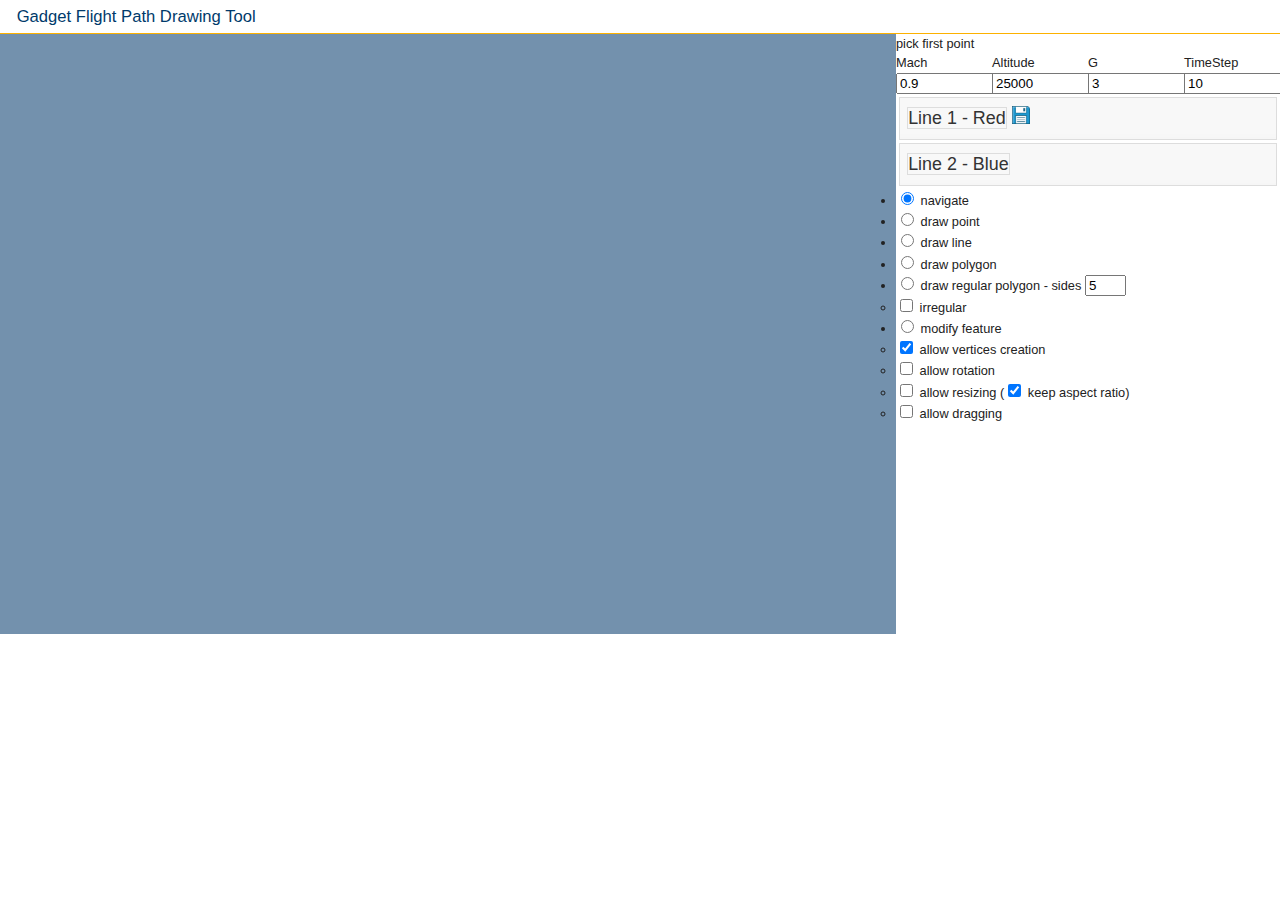
==== map/omap.html @ 9f35d91c "rearranged folder" ====
<!DOCTYPE html>
<html>
<head>
<meta http-equiv="Content-Type" content="text/html; charset=utf-8">
<meta name="viewport" content="width=device-width, initial-scale=1.0, maximum-scale=1.0, user-scalable=0">
<meta name="apple-mobile-web-app-capable" content="yes">
<title>Gadgets flight path drawing tool</title>
<link rel="stylesheet" href="../openlayers/theme/default/style.css" type="text/css">
<link rel="stylesheet" href="style.css" type="text/css">


    <link rel="stylesheet" href="css/ui-lightness/jquery-ui-1.8.23.custom.css" />
    <script src="js/jquery-1.8.2.min.js"></script>
    <script src="js/jquery-ui-1.8.23.custom.min.js"></script>
 
    <style>
    #feedback { font-size: 1.4em; }
    .linecontrol { vertical-align: center; }
    .line-widget { height: auto; min-height: 1em; max-height: 2em; font-size: 1.4em;}
    .linename { border: 1px solid #dddddd; }
    #button-list .ui-selecting { background: #FECA40; }
    #button-list .ui-selected { background: #F39814; color: white; }
    #button-list { list-style-type: none; margin: 0; padding: 0; width: 100%; }
    #button-list li { margin: 3px; padding: 0.4em; font-size: 1.4em; height: auto; }

    img { height:1em;}

    </style>
    <script>
    var $currentlineselected = "";
    $(document).ready(function(){
    $("#button-list li").click(function() {
    	if($(this).hasClass("ui-selected")){
    			$currentlineselected="";
    			setinputmode(0);
    			click.deactivate();
    		}
    	else {
    		$currentlineselected=$(this).attr('id');
    		if($currentlineselected=="Line1"){currenteditlayer=linelayers[1]};
    		if($currentlineselected=="Line2"){currenteditlayer=linelayers[2]};
    		setinputmode(0);
    		click.activate();
    	};

      $(this).toggleClass("ui-selected").siblings().removeClass("ui-selected");
      
    });
});
    </script>


<style type="text/css">
#main {width: 100%}
.inputs {width: 30%}
#map {width: 70%}
table {table-layout: fixed;
		width: 100%;}
div .inputs {
    width: 30%;
    float: right;
    height: auto;
}
.perfinputs {width: auto;}
</style>


<script src="../openlayers/lib/OpenLayers.js"></script>

<script src="http://maps.google.com/maps/api/js?v=3&amp;sensor=false"></script>

<script type="text/javascript">


var firstlonlat;
var heading;
var currenteditlayer;
var currentgeocoll;
var linecounter=0;

var linelayers = new Array();


OpenLayers.Control.Click = OpenLayers.Class(OpenLayers.Control, {
	defaultHandlerOptions: {
		'single': true,
		'double': false,
		'pixelTolerance': 0,
		'stopSingle': false,
		'stopDouble': true
	},
	initialize: function(options) {
		this.handlerOptions = OpenLayers.Util.extend({}, this.defaultHandlerOptions);
		OpenLayers.Control.prototype.initialize.apply(this, arguments);
		this.handler = new OpenLayers.Handler.Click(this, {'click': this.trigger}, this.handlerOptions);
	},
	trigger: function(e) {
		var lonlat = map.getLonLatFromPixel(e.xy);
		ol_lonlat = lonlat.clone();
		if (map.projection.projCode != ol_proj.projCode){
			ol_lonlat.transform(map.projection,ol_proj);
		};

		$inputmode++;
		setinputmode($inputmode);
		if ($inputmode==1) {
			
			//currenteditlayer = new OpenLayers.Layer.Vector("Line" + linecounter);
			//map.addLayer(currenteditlayer);
			//currentgeocoll = new OpenLayers.Geometry.Collection();
//			lineStr = new OpenLayers.Geometry.LineString(pointList);
//			lineFeature = new OpenLayers.Feature.Vector(lineStr, null, style_green);
//			currenteditlayer.addFeatures(lineFeature);


			
			firstlonlat = lonlat;
			ol_firstlonlat = ol_lonlat;
			$('#pointlat').val(ol_lonlat.lat);
		};
		if ($inputmode==2) {
			
			var secondlonlat = lonlat;
			var ol_secondlonlat = ol_lonlat;
			$hdg = OpenLayers.Spherical.computeHeading(ol_firstlonlat,ol_secondlonlat);
			
			heading = (-$hdg+360)%360;
			heading = Math.round(heading/5)*5;

		};
		if ($inputmode==3) {
			$inputmode=2;
			var secondlonlat = lonlat;
			var ol_secondlonlat = ol_lonlat;
			hdg2 = OpenLayers.Spherical.computeHeading(ol_firstlonlat,ol_secondlonlat);
			
			hdg2 = (-hdg2+360)%360;
			hdg2 = Math.round(hdg2/5)*5;
			hdgdiff = headingchange(heading,hdg2);
			
			gsmps = groundspeed(document.calcs.mach.value, document.calcs.alt.value);
			


			//var style_blue = OpenLayers.Util.extend({}, OpenLayers.Feature.Vector.style['default']);
			//style_blue.strokeColor = "red";
			//style_blue.fillColor = "blue";

			var pointList = [];
			
			if (Math.abs(hdgdiff)<10) {
				disttraveled = document.calcs.timestep.value * gsmps;
				var destlonlat = OpenLayers.Util.destinationVincenty(ol_firstlonlat,heading,disttraveled);
				destlonlat.transform(ol_proj,map.projection);
				var startpoint = new OpenLayers.Geometry.Point(firstlonlat.lon, firstlonlat.lat);
				var endpoint = new OpenLayers.Geometry.Point(destlonlat.lon, destlonlat.lat);
				pointList.push(startpoint);
				pointList.push(endpoint);
				firstlonlat = destlonlat;
				ol_firstlonlat = firstlonlat.clone();
				ol_firstlonlat.transform(map.projection,ol_proj);
			}
			else {	

				var numvertices = Math.abs(Math.floor(hdgdiff / 5));
				var roundturn = 5;
				var turnrad = turnradius(gsmps,document.calcs.radg.value);
				var turndir = hdgdiff/(Math.abs(hdgdiff));
				var TCoffsetheading = headingadd(heading,90*turndir);
				var ol_TClonlat = new OpenLayers.Util.destinationVincenty(ol_firstlonlat,TCoffsetheading,turnrad);
				TClonlat = ol_TClonlat.clone();
				TClonlat.transform(ol_proj,map.projection);
				var startheading = headingadd(heading,-90*turndir);
				for(var p=0; p<numvertices; ++p) {
					var verthdg = headingadd(startheading,p * roundturn * turndir);
					var ol_newDestlonlat = new OpenLayers.Util.destinationVincenty(ol_TClonlat,verthdg,turnrad);
					newDestlonlat = ol_newDestlonlat.clone();
					newDestlonlat.transform(ol_proj,map.projection);
					var newPoint = new OpenLayers.Geometry.Point(newDestlonlat.lon,newDestlonlat.lat);
					pointList.push(newPoint);
				};
				heading = headingadd(heading,hdgdiff);
				firstlonlat = newDestlonlat;
				ol_firstlonlat = firstlonlat.clone();
				ol_firstlonlat.transform(map.projection,ol_proj);
				//map.setCenter(firstlonlat);
			};
			
			//vectorLayer = new OpenLayers.Layer.Vector("Test Geometry");
			lineStr = new OpenLayers.Geometry.LineString(pointList);
			lineFeature = new OpenLayers.Feature.Vector(lineStr, null, style_red);
			if(currenteditlayer.name=="Line2"){
				lineFeature = new OpenLayers.Feature.Vector(lineStr,null,style_blue);

			};
			currenteditlayer.addFeatures(lineFeature);

			//currentgeocoll.addComponent(lineStr);
//			lineFeature = new OpenLayers.Feature.Vector(
//					currentgeocoll, null, style_green);

			//alert(lineStr.getGeodesicLength());


			
			//vectorLayer.addFeatures(lineFeature);

			
		};	


	}
});

var $inputmode = 0;

function setinputmode(mode){
	$inputmode=mode;
	switch(mode)
		{
		case 0:
		  $modedescription = "pick first point for new line";
		  break;
		case 1:
		  $modedescription = "set heading";
		  break;
		case 2:
		  $modedescription = "draw line/turn to";
		  break;

		default:
		  modedescription = "unknown mode";
		};
	document.getElementById("modewindow").innerHTML = $modedescription;
};


var map, vectors, controls;
var ol_proj;
var g_proj;

	var click = new OpenLayers.Control.Click();

function init(){
    map = new OpenLayers.Map({
        div: "map",
        projection: new OpenLayers.Projection("EPSG:900913")
    });
   
   
      var gphy = new OpenLayers.Layer.Google(
        "Google Physical",
        {type: google.maps.MapTypeId.TERRAIN}
    );
    var gmap = new OpenLayers.Layer.Google(
        "Google Streets", // the default
        {numZoomLevels: 20}
    );
    var ghyb = new OpenLayers.Layer.Google(
        "Google Hybrid",
        {type: google.maps.MapTypeId.HYBRID, numZoomLevels: 20}
    );
    var gsat = new OpenLayers.Layer.Google(
        "Google Satellite",
        {type: google.maps.MapTypeId.SATELLITE, numZoomLevels: 22}
    );

	blankbase = new OpenLayers.Layer.Image("Blank background",
                                        'white.png',
                                        map.maxExtent,
                                        new OpenLayers.Size(1, 1));

    ol_proj = new OpenLayers.Projection("EPSG:4326");
    g_proj = new OpenLayers.Projection("EPSG:900913");


	var kmltest = new OpenLayers.Layer.Vector("airspace", {
                projection: ol_proj,
                strategies: [new OpenLayers.Strategy.Fixed()],
                protocol: new OpenLayers.Protocol.HTTP({
                    url: "airspace.kml",
                    format: new OpenLayers.Format.KML({
                        extractStyles: true,
                        extractAttributes: true
                    })
                })
            });

    map.addLayers([ gphy, blankbase, kmltest]);


    map.addControl(new OpenLayers.Control.LayerSwitcher());


	linelayers[1]=new OpenLayers.Layer.Vector("Line1");
	linelayers[2]=new OpenLayers.Layer.Vector("Line2");

	map.addLayers([linelayers[1],linelayers[2]]);

	map.addControl(new OpenLayers.Control.EditingToolbar(linelayers[1]));


    var startcenter = new OpenLayers.LonLat(-115.6,37.5);
    startcenter.transform(ol_proj,g_proj);

    map.setCenter(startcenter, 8);

	/*  Original code replaced by google maps above
	map = new OpenLayers.Map('map');
	var gphy = new OpenLayers.Layer.Google(
        "Google Physical"
    );

	var ol_wms = new OpenLayers.Layer.WMS( "OpenLayers WMS","http://vmap0.tiles.osgeo.org/wms/vmap0?", {layers: 'basic'} );
	var jpl_wms = new OpenLayers.Layer.WMS( "NASA Global Mosaic","http://t1.hypercube.telascience.org/cgi-bin/landsat7",{layers: "landsat7"});
	jpl_wms.setVisibility(false);
	map.addLayers([gphy, ol_wms, jpl_wms]);
	map.addControl(new OpenLayers.Control.LayerSwitcher());
	map.setCenter(new OpenLayers.LonLat(-110, 35), 10);
	//map.zoomToMaxExtent();
	*/
	
    map.addControl(
        new OpenLayers.Control.MousePosition({
            prefix: 'coordinates: ',
            separator: ' | ',
            numDigits: 3,
            emptyString: '',
            displayProjection: ol_proj
        })
    );


	map.addControl(click);
	
	map.events.register("mousemove", map, function(e) {
		var position = this.events.getMousePosition(e);
		var lonlat = map.getLonLatFromPixel(e.xy);
		
	}); 

	init_modify();

	//click.activate();

}

function init_modify(){

	            vectors = new OpenLayers.Layer.Vector("Vector Layer", {
                
            });

            map.addLayers([vectors]);

          if (console && console.log) {
                function report(event) {
                    console.log(event.type, event.feature ? event.feature.id : event.components);
                }
                vectors.events.on({
                    "beforefeaturemodified": report,
                    "featuremodified": report,
                    "afterfeaturemodified": report,
                    "vertexmodified": report,
                    "sketchmodified": report,
                    "sketchstarted": report,
                    "sketchcomplete": report
                });
            }
            controls = {
                point: new OpenLayers.Control.DrawFeature(vectors,
                            OpenLayers.Handler.Point),
                line: new OpenLayers.Control.DrawFeature(vectors,
                            OpenLayers.Handler.Path),
                polygon: new OpenLayers.Control.DrawFeature(vectors,
                            OpenLayers.Handler.Polygon),
                regular: new OpenLayers.Control.DrawFeature(vectors,
                            OpenLayers.Handler.RegularPolygon,
                            {handlerOptions: {sides: 5}}),
                modify: new OpenLayers.Control.ModifyFeature(linelayers[2])
            };
            
            for(var key in controls) {
                map.addControl(controls[key]);
            }
            
           // map.setCenter(new OpenLayers.LonLat(0, 0), 3);
            document.getElementById('noneToggle').checked = true;


}


        function update() {
            // reset modification mode
            controls.modify.mode = OpenLayers.Control.ModifyFeature.RESHAPE;
            var rotate = document.getElementById("rotate").checked;
            if(rotate) {
                controls.modify.mode |= OpenLayers.Control.ModifyFeature.ROTATE;
            }
            var resize = document.getElementById("resize").checked;
            if(resize) {
                controls.modify.mode |= OpenLayers.Control.ModifyFeature.RESIZE;
                var keepAspectRatio = document.getElementById("keepAspectRatio").checked;
                if (keepAspectRatio) {
                    controls.modify.mode &= ~OpenLayers.Control.ModifyFeature.RESHAPE;
                }
            }
            var drag = document.getElementById("drag").checked;
            if(drag) {
                controls.modify.mode |= OpenLayers.Control.ModifyFeature.DRAG;
            }
            if (rotate || drag) {
                controls.modify.mode &= ~OpenLayers.Control.ModifyFeature.RESHAPE;
            }
            controls.modify.createVertices = document.getElementById("createVertices").checked;
            var sides = parseInt(document.getElementById("sides").value);
            sides = Math.max(3, isNaN(sides) ? 0 : sides);
            controls.regular.handler.sides = sides;
            var irregular =  document.getElementById("irregular").checked;
            controls.regular.handler.irregular = irregular;
        }

        function toggleControl(element) {
            for(key in controls) {
                var control = controls[key];
                if(element.value == key && element.checked) {
                    control.activate();
                } else {
                    control.deactivate();
                }
            }
        }
        

var style_red = {
	strokeColor: "#dc1040",
	strokeOpacity: 1,
	strokeWidth: 5,
	pointRadius: 6,
	pointerEvents: "visiblePainted"
};

var style_blue = {
	strokeColor: "#0000ff",
	strokeOpacity: 1,
	strokeWidth: 5,
	pointRadius: 6,
	pointerEvents: "visiblePainted"
};

var timestep = 5; //used for calculating distance traveled over a standard time

//calculate groundspeed given mach and altitude (standard day)
//returns groundspeed in meters/second, to work with openlayer functions
function groundspeed(mach,altitude) {
	alttemp = parseFloat(TempAtAlt(altitude));
	Ktemp = parseFloat(MachOneCalcFtoK(alttemp));
	SSatalt = 643.855 * Math.pow((Ktemp/273.15),0.5);
	gskts = mach * SSatalt;
	gsmps = parseFloat(MachOneCalcknotstomps(gskts));
	return gsmps;
}

//calculate turn radius givien groundspeed in ft/s and radial g.
//returns radius in meters, to work with other openlayer functions
function turnradius(groundspeed,radialg) {
	var gravity = 9.80665;  // meters per second squared
	var vsquared = Math.pow(groundspeed,2);
	var bankang = Math.acos(1/radialg);
	var tan_of = Math.tan(bankang);
	var gr_tan_of = tan_of * gravity;
	var turnrad = perRound(((vsquared/gr_tan_of)*10),1);
	turnrad/=10;
	return turnrad;
}


// CED subroutine for cleaning up JavaScript rounding errors
// to any reasonable number of decimal places 5/5/1997 last mod 2/19/2004
// round for decimal of (value of precision) places, default is 3
// This routine can be used to pass a number and a number for precision
// or just a number only, that is to be rounded to a set number of decimal
// places. This routine supports leading and training zeros, leading and
// trailing spaces, and padding. To prevent errors, pass variables as a string.
function perRound(num, precision) {
var precision = 3; //default value if not passed from caller, change if desired
// remark if passed from caller
precision = parseInt(precision); // make certain the decimal precision is an integer
var result1 = num * Math.pow(10, precision);
var result2 = Math.round(result1);
var result3 = result2 / Math.pow(10, precision);
return zerosPad(result3, precision);
}
function zerosPad(rndVal, decPlaces) {
var valStrg = rndVal.toString(); // Convert the number to a string
var decLoc = valStrg.indexOf("."); // Locate the decimal point
// check for a decimal
if (decLoc == -1) {
decPartLen = 0; // If no decimal, then all decimal places will be padded with 0s
// If decPlaces is greater than zero, add a decimal point
valStrg += decPlaces > 0 ? "." : "";
}
else {
decPartLen = valStrg.length - decLoc - 1; // If there is a decimal already, only the needed decimal places will be padded with 0s
}
var totalPad = decPlaces - decPartLen; // Calculate the number of decimal places that need to be padded with 0s
if (totalPad > 0) {
// Pad the string with 0s
for (var cntrVal = 1; cntrVal <= totalPad; cntrVal++)
valStrg += "0";
}
return valStrg;
}

function TempAtAlt(altitudefeet)
	{
	Fahr = 56 - (altitudefeet*3.5/1000);
	return Fahr;
	}

function MachOneCalcFtoK(Fahr)
	{
	Kelvin = (.5556 * (Fahr - 32)) + 273.15;
	return Kelvin;
	}
function MachOneCalcknotstomph(knots)
	{
	mph = 1.15155 * knots;
	return mph;
	}
function MachOneCalcknotstomps(knots)
	{
	mps = 0.514791 * knots;
	return mps;
	}
function MachOneCalcknotstoftps(knots)
	{
	ftps = 1.68895 * knots;
	return ftps;
	}
function MachOneCalcknotstokmph(knots)
	{
	kmph = 1.85325 * knots;
	return kmph;
	}
function roundSet(value)
	{
	value = Math.round(100*value)/100;
	return value;
	}
function CalcDist()
	{
	alttemp = parseFloat(TempAtAlt(document.calcs.alt.value));
	Ktemp = parseFloat(MachOneCalcFtoK(alttemp));
	SSatalt = 643.855 * Math.pow((Ktemp/273.15),0.5);
	mach = document.calcs.mach.value;
	gskts = mach * SSatalt;
	gsmps = parseFloat(MachOneCalcknotstomps(gskts));


	}
function headingchange(hdg1,hdg2) {
	var a = hdg1-hdg2;
	if(a<0){a=a+360};
	var b = hdg2-hdg1;
	if(b<0){b=b+360};
	var c=1;
	if(b>180){c=-1;}
	return Math.min(a,b)*c;
}

function headingadd(hdg,diff) {
	var a = hdg + diff;
	if(a<0){
		a=a+360;
	};
	return a%360;
}

function save_layer(){
	var $kml;
	var fmtkml = new OpenLayers.Format.KML();
	$kml=fmtkml.write(linelayers[1].features);

	$phpserver = "";
	$url = $phpserver + "kmldb.php";
	$.post($url, { action: "savekml", layer_name: "Line1", layer_kml: $kml }, function(data) {});
	alert("saved");


}

</script>
</head>
<body onload="init()">
<h1 id="title">Gadget Flight Path Drawing Tool</h1>
<div id="main">
	<div id="map" class="bigmap"></div>
	<div class="inputs">
		<div id="modewindow">pick first point</div>
		<form name="calcs">
		<table>
			<tr>
				<th>Mach</th>
				<th>Altitude</th>
				<th>G</th>
				<th>TimeStep</th>
			</tr>
			<tr>
				<td><input class="perfinputs" id="mach" value="0.9"></input></td>
			    <td><input class="perfinputs" id="alt" value="25000"></input></td>
				<td><input class="perfinputs" id="radg" value="3"></input></td>
				<td><input class="perfinputs" id="timestep" value="10"></input></td>
			</tr>
		</table>
		</form>
	<div class="linecontrol">
		<ol id="button-list">
		    <li class="ui-widget-content line-widget" id="Line1">
			<span class="linename">Line 1 - Red</span>
			<img src="images/save_icon_small.gif" id="savelayer" onclick="save_layer()" >
		    </li>
		    <li class="ui-widget-content line-widget" id="Line2"><span class="linename">Line 2 - Blue</span></li>
		</ol>

	</div>

	</div>
	
</div>
    <div id="controls">
        <ul id="controlToggle">
            <li>
                <input type="radio" name="type" value="none" id="noneToggle"
                       onclick="toggleControl(this);" checked="checked" />
                <label for="noneToggle">navigate</label>
            </li>
            <li>
                <input type="radio" name="type" value="point" id="pointToggle" onclick="toggleControl(this);" />
                <label for="pointToggle">draw point</label>
            </li>
            <li>
                <input type="radio" name="type" value="line" id="lineToggle" onclick="toggleControl(this);" />
                <label for="lineToggle">draw line</label>
            </li>
            <li>
                <input type="radio" name="type" value="polygon" id="polygonToggle" onclick="toggleControl(this);" />
                <label for="polygonToggle">draw polygon</label>
            </li>
            <li>
                <input type="radio" name="type" value="regular" id="regularToggle" onclick="toggleControl(this);" />
                <label for="regularToggle">draw regular polygon</label>
                <label for="sides"> - sides</label>
                <input id="sides" type="text" size="2" maxlength="2"
                       name="sides" value="5" onchange="update()" />
                <ul>
                    <li>
                        <input id="irregular" type="checkbox"
                               name="irregular" onchange="update()" />
                        <label for="irregular">irregular</label>
                    </li>
                </ul>
            </li>
            <li>
                <input type="radio" name="type" value="modify" id="modifyToggle"
                       onclick="toggleControl(this);" />
                <label for="modifyToggle">modify feature</label>
                <ul>
                    <li>
                        <input id="createVertices" type="checkbox" checked
                               name="createVertices" onchange="update()" />
                        <label for="createVertices">allow vertices creation</label>
                    </li>
                    <li>
                        <input id="rotate" type="checkbox"
                               name="rotate" onchange="update()" />
                        <label for="rotate">allow rotation</label>
                    </li>
                    <li>
                        <input id="resize" type="checkbox"
                               name="resize" onchange="update()" />
                        <label for="resize">allow resizing</label>
                        (<input id="keepAspectRatio" type="checkbox"
                               name="keepAspectRatio" onchange="update()" checked="checked" />
                        <label for="keepAspectRatio">keep aspect ratio</label>)
                    </li>
                    <li>
                        <input id="drag" type="checkbox"
                               name="drag" onchange="update()" />
                        <label for="drag">allow dragging</label>
                    </li>
                </ul>
            </li>
        </ul>
    </div>


</body>
</html>
---- map/style.css ----
html, body, div, span, object, iframe, h1, h2, h3, h4, h5, h6, p, blockquote, pre, a, abbr, acronym, address, code, del, dfn, em, img, q, dl, dt, dd, fieldset, form, label, legend, table, caption, tbody, tfoot, thead, tr, th, td {
    border: 0 none;
    font-family: inherit;
    font-size: 100%;
    font-style: inherit;
    font-weight: inherit;
    margin: 0;
    padding: 0;
    vertical-align: baseline;
}
body {
    line-height: 1.5;
}
table {
    border-collapse: separate;
    border-spacing: 0;
}
caption, th, td {
    font-weight: normal;
    text-align: left;
}
table, td, th {
    vertical-align: middle;
}
blockquote:before, blockquote:after, q:before, q:after {
    content: "";
}
blockquote, q {
    quotes: "" "";
}
a img {
    border: medium none;
}
body {
    background: none repeat scroll 0 0 #FFFFFF;
    color: #222222;
    font-family: "Lucida Grande",Verdana,Geneva,Lucida,Arial,Helvetica,sans-serif;
    font-size: 80%;
    margin: 1em 1.5em;
}
pre, code {
    margin: 1.5em 0;
    white-space: pre;
}
pre, code {
    font: 1em/1.5 'andale mono','lucida console',monospace;
}
a[href] {
    background-color: transparent;
    color: #436976;
}
h1, h2, h3, h4, h5, h6 {
    background-color: transparent;
    color: #003A6B;
    font: 100% 'Lucida Grande',Verdana,Geneva,Lucida,Arial,Helvetica,sans-serif;
    margin: 0;
    padding-top: 0.5em;
}
h1 {
    border-bottom: 1px solid #FCB100;
    font-size: 130%;
    margin-bottom: 0.5em;
}
h2 {
    border-bottom: 1px solid #AAAAAA;
    font-size: 120%;
    margin-bottom: 0.5em;
}
h3 {
    font-size: 110%;
    margin-bottom: 0.5em;
    text-decoration: underline;
}
h4 {
    font-size: 100%;
    font-weight: bold;
}
h5 {
    font-size: 100%;
    font-weight: bold;
}
h6 {
    font-size: 80%;
    font-weight: bold;
}
.olControlAttribution {
    bottom: 5px;
}
.inputs {
    width: 30%;
    float: right;
    height: 512px;
}
.smallmap {
    border: 1px solid #CCCCCC;
    height: 256px;
    width: 512px;
}
.bigmap {
    border: 1px solid #CCCCCC;
    float: left;
}
#tags {
    display: none;
}
#docs p {
    margin-bottom: 0.5em;
}
body {
    height: 100%;
    margin: 0;
    padding: 0;
    width: 100%;
}
#map {
    background: none repeat scroll 0 0 #7391AD;
    width: 100%;
}
#map {
    border: 0 none;
    height: 600px;
}
#title {
    font-size: 1.3em;
    line-height: 2em;
    margin: 0;
    padding: 0;
    text-indent: 1em;
}
#docs {
    bottom: 0;
    padding: 1em;
}
#shortdesc {
    color: #AAAAAA;
    font-size: 0.8em;
    padding: 1em;
    text-align: right;
}
#tags {
    display: none;
}
#shortdesc {
    float: right;
    width: 25%;
}
#map {
    width: 70%;
}
#docs {
    font-size: 12px;
}
body {
}
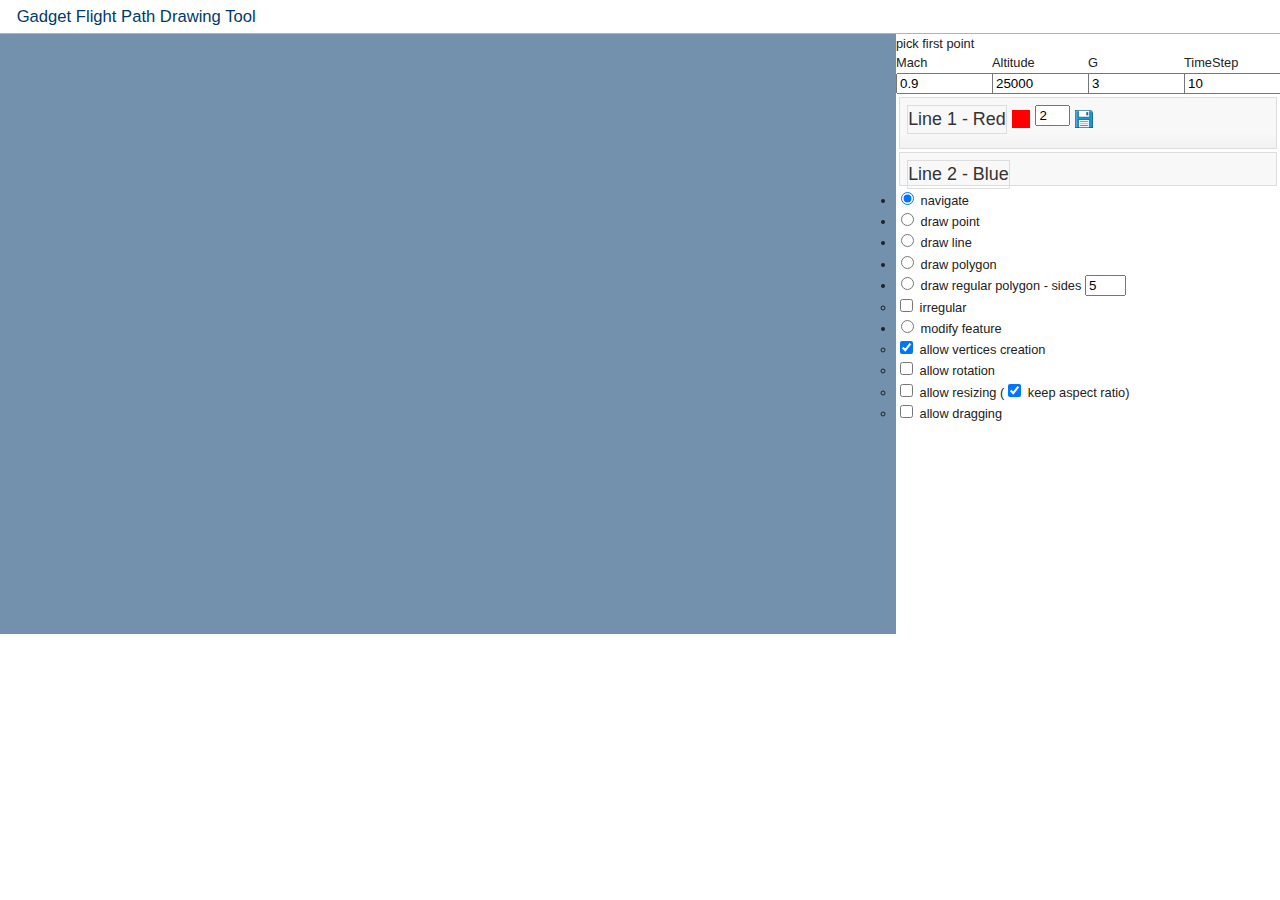
==== commit 3e16ce47: "added stylemap" ====
--- a/map/omap.html
+++ b/map/omap.html
@@ -6,73 +6,73 @@
 <meta name="viewport" content="width=device-width, initial-scale=1.0, maximum-scale=1.0, user-scalable=0">
 <meta name="apple-mobile-web-app-capable" content="yes">
 <title>Gadgets flight path drawing tool</title>
-<link rel="stylesheet" href="../openlayers/theme/default/style.css" type="text/css">
+<link rel="stylesheet" href="openlayers/theme/default/style.css" type="text/css">
 <link rel="stylesheet" href="style.css" type="text/css">
 
-
-    <link rel="stylesheet" href="css/ui-lightness/jquery-ui-1.8.23.custom.css" />
-    <script src="js/jquery-1.8.2.min.js"></script>
-    <script src="js/jquery-ui-1.8.23.custom.min.js"></script>
- 
-    <style>
-    #feedback { font-size: 1.4em; }
-    .linecontrol { vertical-align: center; }
-    .line-widget { height: auto; min-height: 1em; max-height: 2em; font-size: 1.4em;}
-    .linename { border: 1px solid #dddddd; }
-    #button-list .ui-selecting { background: #FECA40; }
-    #button-list .ui-selected { background: #F39814; color: white; }
-    #button-list { list-style-type: none; margin: 0; padding: 0; width: 100%; }
-    #button-list li { margin: 3px; padding: 0.4em; font-size: 1.4em; height: auto; }
-
-    img { height:1em;}
-
-    </style>
-    <script>
+<!--//jQuery stuff, including jQuery UI and associated style sheets-->
+<link rel="stylesheet" href="css/ui-lightness/jquery-ui-1.8.23.custom.css" />
+<script src="js/jquery-1.8.2.min.js"></script>
+<script src="js/jquery-ui-1.8.23.custom.min.js"></script>
+
+<style type="text/css">
+	#feedback { font-size: 1.4em; }
+	.linecontrol { vertical-align: center; }
+	.linecolorbox {     background-color: red;
+    					float: left;
+    					height: 1em;
+    					margin: 0.3em;
+   						width: 1em;}
+   	.linethickness { width: 2em; float: left;}
+	.line-widget { height: auto; min-height: 1em; max-height: 2em; font-size: 1.4em;}
+	.linename { border: 1px solid #dddddd; float: left; }
+	#button-list .ui-selecting { background: #FECA40; }
+	#button-list .ui-selected { background: #F39814; color: white; }
+	#button-list { list-style-type: none; margin: 0; padding: 0; width: 100%; }
+	#button-list li { margin: 3px; padding: 0.4em; font-size: 1.4em; height: auto; }
+
+	img { height:1em; margin: 0.3em;}
+
+	/* style stuff for openlayers maps   */
+	#main {width: 100%}
+	.inputs {width: 30%}
+	#map {width: 70%}
+	table {table-layout: fixed;
+			width: 100%;}
+	div .inputs {
+	    width: 30%;
+	    float: right;
+	    height: auto;
+	}
+	.perfinputs {width: auto;}
+
+</style>
+
+<script src="openlayers/lib/OpenLayers.js"></script>
+<script src="http://maps.google.com/maps/api/js?v=3&amp;sensor=false"></script>
+
+<script type="text/javascript">
+	//jQuery UI code 
     var $currentlineselected = "";
     $(document).ready(function(){
-    $("#button-list li").click(function() {
-    	if($(this).hasClass("ui-selected")){
-    			$currentlineselected="";
-    			setinputmode(0);
-    			click.deactivate();
-    		}
-    	else {
-    		$currentlineselected=$(this).attr('id');
-    		if($currentlineselected=="Line1"){currenteditlayer=linelayers[1]};
-    		if($currentlineselected=="Line2"){currenteditlayer=linelayers[2]};
-    		setinputmode(0);
-    		click.activate();
-    	};
-
-      $(this).toggleClass("ui-selected").siblings().removeClass("ui-selected");
-      
-    });
-});
-    </script>
-
-
-<style type="text/css">
-#main {width: 100%}
-.inputs {width: 30%}
-#map {width: 70%}
-table {table-layout: fixed;
-		width: 100%;}
-div .inputs {
-    width: 30%;
-    float: right;
-    height: auto;
-}
-.perfinputs {width: auto;}
-</style>
-
-
-<script src="../openlayers/lib/OpenLayers.js"></script>
-
-<script src="http://maps.google.com/maps/api/js?v=3&amp;sensor=false"></script>
-
-<script type="text/javascript">
-
-
+	    $("#button-list li").click(function() {
+	    	if($(this).hasClass("ui-selected")){
+	    			$currentlineselected="";
+	    			setinputmode(0);
+	    			click.deactivate();
+	    	}
+	    	else {
+	    		$currentlineselected=$(this).attr('id');
+	    		if($currentlineselected=="Line1"){currenteditlayer=linelayers[1]};
+	    		if($currentlineselected=="Line2"){currenteditlayer=linelayers[2]};
+	    		setinputmode(0);
+	    		click.activate();
+	    	};
+
+	      	$(this).toggleClass("ui-selected").siblings().removeClass("ui-selected");
+	    });
+	});
+
+/* variables for map functions, specifically flight path drawing calculations */
 var firstlonlat;
 var heading;
 var currenteditlayer;
@@ -80,7 +80,6 @@
 var linecounter=0;
 
 var linelayers = new Array();
-
 
 OpenLayers.Control.Click = OpenLayers.Class(OpenLayers.Control, {
 	defaultHandlerOptions: {
@@ -106,15 +105,6 @@
 		setinputmode($inputmode);
 		if ($inputmode==1) {
 			
-			//currenteditlayer = new OpenLayers.Layer.Vector("Line" + linecounter);
-			//map.addLayer(currenteditlayer);
-			//currentgeocoll = new OpenLayers.Geometry.Collection();
-//			lineStr = new OpenLayers.Geometry.LineString(pointList);
-//			lineFeature = new OpenLayers.Feature.Vector(lineStr, null, style_green);
-//			currenteditlayer.addFeatures(lineFeature);
-
-
-			
 			firstlonlat = lonlat;
 			ol_firstlonlat = ol_lonlat;
 			$('#pointlat').val(ol_lonlat.lat);
@@ -141,12 +131,6 @@
 			
 			gsmps = groundspeed(document.calcs.mach.value, document.calcs.alt.value);
 			
-
-
-			//var style_blue = OpenLayers.Util.extend({}, OpenLayers.Feature.Vector.style['default']);
-			//style_blue.strokeColor = "red";
-			//style_blue.fillColor = "blue";
-
 			var pointList = [];
 			
 			if (Math.abs(hdgdiff)<10) {
@@ -196,17 +180,6 @@
 			};
 			currenteditlayer.addFeatures(lineFeature);
 
-			//currentgeocoll.addComponent(lineStr);
-//			lineFeature = new OpenLayers.Feature.Vector(
-//					currentgeocoll, null, style_green);
-
-			//alert(lineStr.getGeodesicLength());
-
-
-			
-			//vectorLayer.addFeatures(lineFeature);
-
-			
 		};	
 
 
@@ -240,7 +213,7 @@
 var ol_proj;
 var g_proj;
 
-	var click = new OpenLayers.Control.Click();
+var click = new OpenLayers.Control.Click();
 
 function init(){
     map = new OpenLayers.Map({
@@ -289,17 +262,27 @@
 
     map.addLayers([ gphy, blankbase, kmltest]);
 
-
     map.addControl(new OpenLayers.Control.LayerSwitcher());
 
-
-	linelayers[1]=new OpenLayers.Layer.Vector("Line1");
+ // allow testing of specific renderers via "?renderer=Canvas", etc
+var renderer = OpenLayers.Util.getParameters(window.location.href).renderer;
+renderer = (renderer) ? [renderer] : OpenLayers.Layer.Vector.prototype.renderers; 
+
+    var bluestyle = new OpenLayers.Style({
+  			'strokeWidth': 5,
+  			'strokeColor': '#0C00EE'
+		})
+
+	linelayers[1]=new OpenLayers.Layer.Vector("Line1",{
+		styleMap: new OpenLayers.StyleMap(bluestyle),
+		renderers: renderer
+	});
 	linelayers[2]=new OpenLayers.Layer.Vector("Line2");
 
 	map.addLayers([linelayers[1],linelayers[2]]);
-
-	map.addControl(new OpenLayers.Control.EditingToolbar(linelayers[1]));
-
+	currenteditlayer = linelayers[1];
+
+	map.addControl(new OpenLayers.Control.EditingToolbar(currenteditlayer));
 
     var startcenter = new OpenLayers.LonLat(-115.6,37.5);
     startcenter.transform(ol_proj,g_proj);
@@ -307,11 +290,6 @@
     map.setCenter(startcenter, 8);
 
 	/*  Original code replaced by google maps above
-	map = new OpenLayers.Map('map');
-	var gphy = new OpenLayers.Layer.Google(
-        "Google Physical"
-    );
-
 	var ol_wms = new OpenLayers.Layer.WMS( "OpenLayers WMS","http://vmap0.tiles.osgeo.org/wms/vmap0?", {layers: 'basic'} );
 	var jpl_wms = new OpenLayers.Layer.WMS( "NASA Global Mosaic","http://t1.hypercube.telascience.org/cgi-bin/landsat7",{layers: "landsat7"});
 	jpl_wms.setVisibility(false);
@@ -345,6 +323,7 @@
 	//click.activate();
 
 }
+
 
 function init_modify(){
 
@@ -558,8 +537,6 @@
 	mach = document.calcs.mach.value;
 	gskts = mach * SSatalt;
 	gsmps = parseFloat(MachOneCalcknotstomps(gskts));
-
-
 	}
 function headingchange(hdg1,hdg2) {
 	var a = hdg1-hdg2;
@@ -593,7 +570,9 @@
 }
 
 </script>
+
 </head>
+
 <body onload="init()">
 <h1 id="title">Gadget Flight Path Drawing Tool</h1>
 <div id="main">
@@ -619,8 +598,10 @@
 	<div class="linecontrol">
 		<ol id="button-list">
 		    <li class="ui-widget-content line-widget" id="Line1">
-			<span class="linename">Line 1 - Red</span>
-			<img src="images/save_icon_small.gif" id="savelayer" onclick="save_layer()" >
+				<span class="linename">Line 1 - Red</span>
+				<div class="linecolorbox"></div>
+				<input class="linethickness" id="linethick" value="2"></input>
+				<img src="images/save_icon_small.gif" id="savelayer" onclick="save_layer()" >
 		    </li>
 		    <li class="ui-widget-content line-widget" id="Line2"><span class="linename">Line 2 - Blue</span></li>
 		</ol>
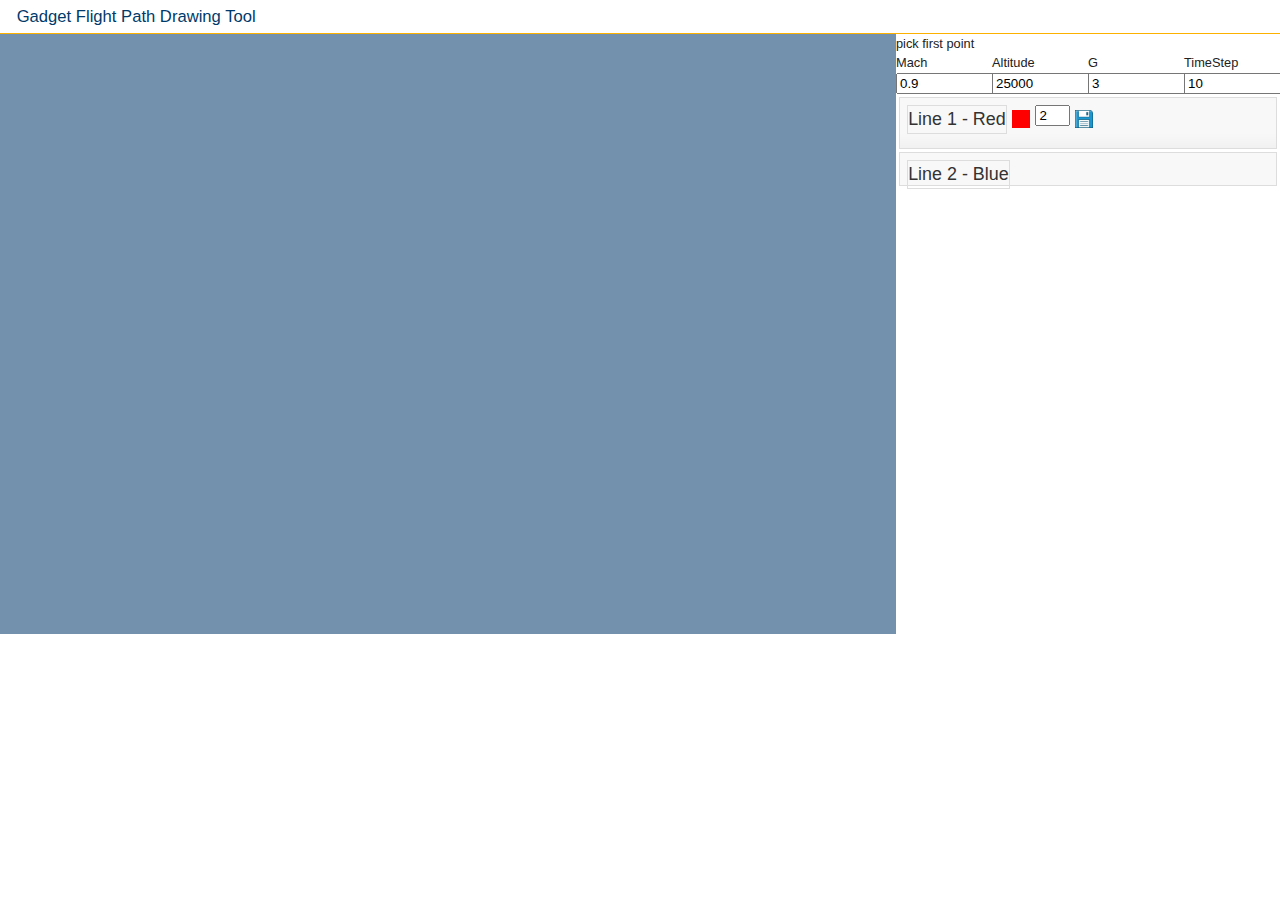
==== commit b9e66368: "kill feature added" ====
--- a/map/omap.html
+++ b/map/omap.html
@@ -51,6 +51,65 @@
 <script src="http://maps.google.com/maps/api/js?v=3&amp;sensor=false"></script>
 
 <script type="text/javascript">
+	//Extend ModifyFeature code to add 'k' for kill (remove) feature
+   /**
+     * Extension of ModifyFeature's Method: handleKeypress
+     * Called by the feature handler on keypress.  This is used to delete
+     *     vertices. If the <deleteCode> property is set, vertices will
+     *     be deleted when a feature is selected for modification and
+     *     the mouse is over a vertex. ADDED: keypress of 'k' will remove the entire feature
+     *
+     * Parameters:
+     * evt - {Event} Keypress event.
+     */
+
+	OpenLayers.Control.ModifyFeature.prototype.killCodes = [75]; 
+	//Backspace, d, k
+	OpenLayers.Control.ModifyFeature.prototype.handleKeypress = function(evt) {
+        var code = evt.keyCode;
+	    // check for delete key
+	    if(this.feature &&
+	       OpenLayers.Util.indexOf(this.deleteCodes, code) != -1) {
+	        var vertex = this.dragControl.feature;
+	        if(vertex &&
+	           OpenLayers.Util.indexOf(this.vertices, vertex) != -1 &&
+	           !this.dragControl.handlers.drag.dragging &&
+	           vertex.geometry.parent) {
+	            // remove the vertex
+	            vertex.geometry.parent.removeComponent(vertex.geometry);
+	            this.layer.events.triggerEvent("vertexremoved", {
+	                vertex: vertex.geometry,
+	                feature: this.feature,
+	                pixel: evt.xy
+	            });
+	            this.layer.drawFeature(this.feature, this.standalone ?
+	                                   undefined :
+	                                   this.selectControl.renderIntent);
+	            this.modified = true;
+	            this.resetVertices();
+	            this.setFeatureState();
+	            this.onModification(this.feature);
+	            this.layer.events.triggerEvent("featuremodified", 
+	                                           {feature: this.feature});
+	        }
+	    }
+	    //else check for 'k' key
+	    else if(this.feature && OpenLayers.Util.indexOf(this.killCodes,code) != -1)
+	    {
+	        var obj = this.feature;
+	        var lyr = obj.layer;
+	        this.unselectFeature(obj);
+	        lyr.removeFeatures(obj);
+	    };
+	};
+
+
+
+
+
+
+
+
 	//jQuery UI code 
     var $currentlineselected = "";
     $(document).ready(function(){
@@ -260,29 +319,57 @@
                 })
             });
 
+    var redstyle = new OpenLayers.Style({
+  			'strokeWidth': 5,
+  			'strokeColor': '#E01B1B',
+  			'pointRadius': 5
+		})
+
+	 // allow testing of specific renderers via "?renderer=Canvas", etc
+	var renderer = OpenLayers.Util.getParameters(window.location.href).renderer;
+	renderer = (renderer) ? [renderer] : OpenLayers.Layer.Vector.prototype.renderers; 
+
+
+	linelayers[1] = new OpenLayers.Layer.Vector("Line1", {
+                projection: ol_proj,
+                strategies: [new OpenLayers.Strategy.Fixed()],
+                styleMap: new OpenLayers.StyleMap(redstyle),
+                renderers: renderer,
+                protocol: new OpenLayers.Protocol.HTTP({
+                    url: "kmldb.php",
+                    params: {'layer_name': 'Line1'},
+                    format: new OpenLayers.Format.KML({
+                        extractStyles: false,
+                        extractAttributes: false
+                    })
+                })
+            });
+
     map.addLayers([ gphy, blankbase, kmltest]);
 
     map.addControl(new OpenLayers.Control.LayerSwitcher());
 
- // allow testing of specific renderers via "?renderer=Canvas", etc
-var renderer = OpenLayers.Util.getParameters(window.location.href).renderer;
-renderer = (renderer) ? [renderer] : OpenLayers.Layer.Vector.prototype.renderers; 
-
-    var bluestyle = new OpenLayers.Style({
-  			'strokeWidth': 5,
-  			'strokeColor': '#0C00EE'
-		})
-
-	linelayers[1]=new OpenLayers.Layer.Vector("Line1",{
-		styleMap: new OpenLayers.StyleMap(bluestyle),
-		renderers: renderer
-	});
+
+
+//	linelayers[1]=new OpenLayers.Layer.Vector("Line1",{
+//		styleMap: new OpenLayers.StyleMap(bluestyle),
+//		renderers: renderer
+//	});
 	linelayers[2]=new OpenLayers.Layer.Vector("Line2");
 
 	map.addLayers([linelayers[1],linelayers[2]]);
 	currenteditlayer = linelayers[1];
 
-	map.addControl(new OpenLayers.Control.EditingToolbar(currenteditlayer));
+	var edittoolbar = new OpenLayers.Control.EditingToolbar(currenteditlayer);
+    var ctrl = new OpenLayers.Control.ModifyFeature(linelayers[1], {
+                displayClass: 'olControlModifyFeature',
+                mode: OpenLayers.Control.ModifyFeature.RESHAPE
+              });
+
+    edittoolbar.addControls([ctrl]);
+
+
+	map.addControl(edittoolbar);
 
     var startcenter = new OpenLayers.LonLat(-115.6,37.5);
     startcenter.transform(ol_proj,g_proj);
@@ -318,100 +405,14 @@
 		
 	}); 
 
-	init_modify();
+	//init_modify();
 
 	//click.activate();
 
 }
 
 
-function init_modify(){
-
-	            vectors = new OpenLayers.Layer.Vector("Vector Layer", {
-                
-            });
-
-            map.addLayers([vectors]);
-
-          if (console && console.log) {
-                function report(event) {
-                    console.log(event.type, event.feature ? event.feature.id : event.components);
-                }
-                vectors.events.on({
-                    "beforefeaturemodified": report,
-                    "featuremodified": report,
-                    "afterfeaturemodified": report,
-                    "vertexmodified": report,
-                    "sketchmodified": report,
-                    "sketchstarted": report,
-                    "sketchcomplete": report
-                });
-            }
-            controls = {
-                point: new OpenLayers.Control.DrawFeature(vectors,
-                            OpenLayers.Handler.Point),
-                line: new OpenLayers.Control.DrawFeature(vectors,
-                            OpenLayers.Handler.Path),
-                polygon: new OpenLayers.Control.DrawFeature(vectors,
-                            OpenLayers.Handler.Polygon),
-                regular: new OpenLayers.Control.DrawFeature(vectors,
-                            OpenLayers.Handler.RegularPolygon,
-                            {handlerOptions: {sides: 5}}),
-                modify: new OpenLayers.Control.ModifyFeature(linelayers[2])
-            };
-            
-            for(var key in controls) {
-                map.addControl(controls[key]);
-            }
-            
-           // map.setCenter(new OpenLayers.LonLat(0, 0), 3);
-            document.getElementById('noneToggle').checked = true;
-
-
-}
-
-
-        function update() {
-            // reset modification mode
-            controls.modify.mode = OpenLayers.Control.ModifyFeature.RESHAPE;
-            var rotate = document.getElementById("rotate").checked;
-            if(rotate) {
-                controls.modify.mode |= OpenLayers.Control.ModifyFeature.ROTATE;
-            }
-            var resize = document.getElementById("resize").checked;
-            if(resize) {
-                controls.modify.mode |= OpenLayers.Control.ModifyFeature.RESIZE;
-                var keepAspectRatio = document.getElementById("keepAspectRatio").checked;
-                if (keepAspectRatio) {
-                    controls.modify.mode &= ~OpenLayers.Control.ModifyFeature.RESHAPE;
-                }
-            }
-            var drag = document.getElementById("drag").checked;
-            if(drag) {
-                controls.modify.mode |= OpenLayers.Control.ModifyFeature.DRAG;
-            }
-            if (rotate || drag) {
-                controls.modify.mode &= ~OpenLayers.Control.ModifyFeature.RESHAPE;
-            }
-            controls.modify.createVertices = document.getElementById("createVertices").checked;
-            var sides = parseInt(document.getElementById("sides").value);
-            sides = Math.max(3, isNaN(sides) ? 0 : sides);
-            controls.regular.handler.sides = sides;
-            var irregular =  document.getElementById("irregular").checked;
-            controls.regular.handler.irregular = irregular;
-        }
-
-        function toggleControl(element) {
-            for(key in controls) {
-                var control = controls[key];
-                if(element.value == key && element.checked) {
-                    control.activate();
-                } else {
-                    control.deactivate();
-                }
-            }
-        }
-        
+ 
 
 var style_red = {
 	strokeColor: "#dc1040",
@@ -558,14 +559,23 @@
 
 function save_layer(){
 	var $kml;
-	var fmtkml = new OpenLayers.Format.KML();
+	var fmtkml = new OpenLayers.Format.KML({
+		internalProjection: g_proj,
+		externalProjection: ol_proj});
 	$kml=fmtkml.write(linelayers[1].features);
 
 	$phpserver = "";
 	$url = $phpserver + "kmldb.php";
 	$.post($url, { action: "savekml", layer_name: "Line1", layer_kml: $kml }, function(data) {});
 	alert("saved");
-
+}
+
+function load_layer(layer_name){
+	var $kml;
+	var fmtkml = new OpenLayers.Format.KML();
+
+	$url = $phpserver + "kmldb.php";
+	$.post($url, { action: "loadkml", layer_name: "Line1"}, function(data) {});
 
 }
 
@@ -611,71 +621,7 @@
 	</div>
 	
 </div>
-    <div id="controls">
-        <ul id="controlToggle">
-            <li>
-                <input type="radio" name="type" value="none" id="noneToggle"
-                       onclick="toggleControl(this);" checked="checked" />
-                <label for="noneToggle">navigate</label>
-            </li>
-            <li>
-                <input type="radio" name="type" value="point" id="pointToggle" onclick="toggleControl(this);" />
-                <label for="pointToggle">draw point</label>
-            </li>
-            <li>
-                <input type="radio" name="type" value="line" id="lineToggle" onclick="toggleControl(this);" />
-                <label for="lineToggle">draw line</label>
-            </li>
-            <li>
-                <input type="radio" name="type" value="polygon" id="polygonToggle" onclick="toggleControl(this);" />
-                <label for="polygonToggle">draw polygon</label>
-            </li>
-            <li>
-                <input type="radio" name="type" value="regular" id="regularToggle" onclick="toggleControl(this);" />
-                <label for="regularToggle">draw regular polygon</label>
-                <label for="sides"> - sides</label>
-                <input id="sides" type="text" size="2" maxlength="2"
-                       name="sides" value="5" onchange="update()" />
-                <ul>
-                    <li>
-                        <input id="irregular" type="checkbox"
-                               name="irregular" onchange="update()" />
-                        <label for="irregular">irregular</label>
-                    </li>
-                </ul>
-            </li>
-            <li>
-                <input type="radio" name="type" value="modify" id="modifyToggle"
-                       onclick="toggleControl(this);" />
-                <label for="modifyToggle">modify feature</label>
-                <ul>
-                    <li>
-                        <input id="createVertices" type="checkbox" checked
-                               name="createVertices" onchange="update()" />
-                        <label for="createVertices">allow vertices creation</label>
-                    </li>
-                    <li>
-                        <input id="rotate" type="checkbox"
-                               name="rotate" onchange="update()" />
-                        <label for="rotate">allow rotation</label>
-                    </li>
-                    <li>
-                        <input id="resize" type="checkbox"
-                               name="resize" onchange="update()" />
-                        <label for="resize">allow resizing</label>
-                        (<input id="keepAspectRatio" type="checkbox"
-                               name="keepAspectRatio" onchange="update()" checked="checked" />
-                        <label for="keepAspectRatio">keep aspect ratio</label>)
-                    </li>
-                    <li>
-                        <input id="drag" type="checkbox"
-                               name="drag" onchange="update()" />
-                        <label for="drag">allow dragging</label>
-                    </li>
-                </ul>
-            </li>
-        </ul>
-    </div>
+
 
 
 </body>
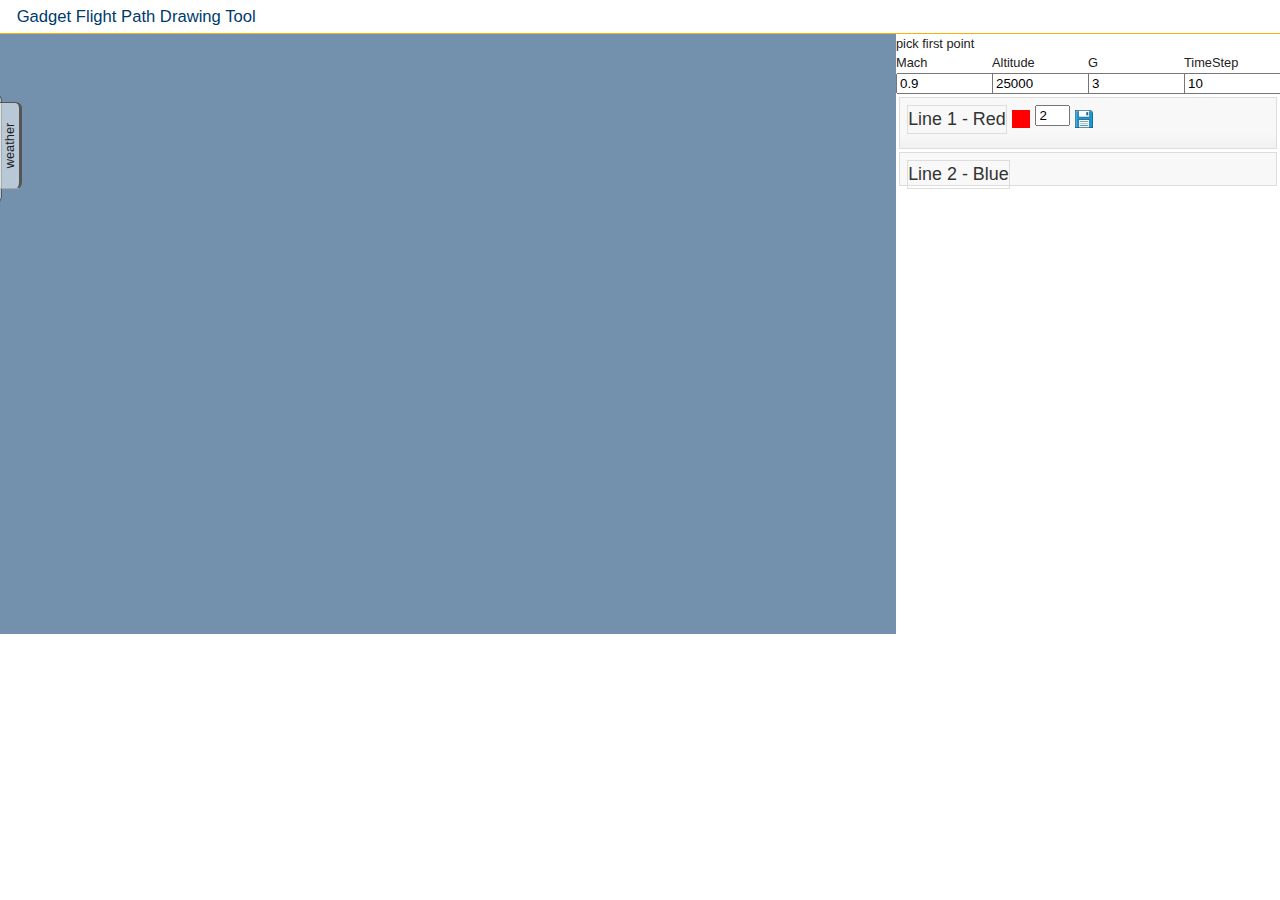
==== commit cee63e4c: "weather added" ====
--- a/map/omap.html
+++ b/map/omap.html
@@ -35,7 +35,7 @@
 	/* style stuff for openlayers maps   */
 	#main {width: 100%}
 	.inputs {width: 30%}
-	#map {width: 70%}
+	#map {width: 70%; position: relative;}
 	table {table-layout: fixed;
 			width: 100%;}
 	div .inputs {
@@ -44,6 +44,52 @@
 	    height: auto;
 	}
 	.perfinputs {width: auto;}
+	
+	#wx-tab-btn {
+	    background-color: rgba(255, 255, 255, 0.5);
+	    border-bottom-left-radius: 0.5em;
+	    border-bottom-right-radius: 0.5em;
+	    border-color: darkgray;
+	    border-image: none;
+	    border-style: outset;
+	    border-width: 0 1px 3px;
+	    margin: 0;
+	    padding: 0 5px;
+	    position: absolute;
+	    top: 155px;
+	    width: 75px;
+	    text-align: center;
+	    transform: rotate(-90deg);
+	    transform-origin: left top;
+	    z-index: 2001;
+	    user-select: none;
+	    -moz-user-select: none;
+    }
+    #wx-tab-div {
+	    background-color: rgba(255, 255, 255, 0.5);
+	    border-bottom-right-radius: 0.5em;
+	    border-color: darkgray;
+	    border-image: none;
+	    border-style: outset;
+	    border-top-right-radius: 0.5em;
+	    border-width: 1px;
+	    height: 100px;
+	    left: -10em;
+	    padding-left: 1em;
+	    padding-top: 0.5em;
+	    position: absolute;
+	    top: 60px;
+	    width: 9em;
+	    z-index: 2000;
+    	
+    }
+    .wx-list {
+    	list-style-type: none;
+		padding: 0px;
+		margin: 0px;
+		font-size: .9em;
+    }
+
 
 </style>
 
@@ -103,9 +149,97 @@
 	    };
 	};
 
-
-
-
+// EXTEND OpenLayers.Format.KML.write method
+// Adding ability to write styles with it
+// In this part, the write function will iterate
+// through the features to find all the style names
+// and create the style XML
+    /**
+     * APIMethod: write
+     * Accept Feature Collection, and return a string. 
+     * 
+     * Parameters:
+     * features - {Array(<OpenLayers.Feature.Vector>)} An array of features.
+     *
+     * Returns:
+     * {String} A KML string.
+     */
+OpenLayers.Format.KML.prototype.write = function(features) {
+
+    if(!(OpenLayers.Util.isArray(features))) {
+        features = [features];
+    }
+    var kml = this.createElementNS(this.kmlns, "kml");
+    //my new code begin
+    var stylenames = [];
+    var featurestylename;
+    for(var i=0, len=features.length; i<len; ++i) {
+			if(features[i].style){
+			featurestylename = features[i].style.name;
+			if(stylenames.indexOf[featurestylename]!= -1) {
+				stylenames.push[featurestylename];
+				var stylenode = this.createElementNS(this.kmlns, "Style id=".featurestylename);
+				stylenode.appendChild(this.createTextNode("test"));
+			};
+			};
+    }
+
+
+    //my new code end
+    var folder = this.createFolderXML();
+    for(var i=0, len=features.length; i<len; ++i) {
+        folder.appendChild(this.createPlacemarkXML(features[i]));
+    }
+    kml.appendChild(folder);
+    return OpenLayers.Format.XML.prototype.write.apply(this, [kml]);
+};
+
+
+//EXTEND OpenLayers.Control.Measure.measure
+    /**
+     * Method: measure
+     *
+     * Parameters:
+     * geometry - {<OpenLayers.Geometry>}
+     * eventType - {String}
+     */
+OpenLayers.Control.Measure.prototype.projection = new OpenLayers.Projection("EPSG:4326"); //default is lat/long
+
+OpenLayers.Control.Measure.prototype.measure = function(geometry, eventType) {
+    var stat, order;
+    var brng = 0;
+    if(geometry.CLASS_NAME.indexOf('LineString') > -1) {
+        stat = this.getBestLength(geometry);
+        order = 1;
+        //Add calculation of true bearing between last two measurement points
+        	var verts = geometry.getVertices();
+        	var lastpoint = verts[verts.length-1].clone();
+        	var secondlastpoint = verts[verts.length-2].clone();
+
+        	var latlon_proj = new OpenLayers.Projection("EPSG:4326");
+
+        	if (this.projection != latlon_proj){
+        		lastpoint.transform(this.projection,latlon_proj);
+        		secondlastpoint.transform(this.projection,latlon_proj);
+        	};
+
+        	var lastlonlat = new OpenLayers.LonLat(lastpoint.x,lastpoint.y);
+        	var secondlastlonlat = new OpenLayers.LonLat(secondlastpoint.x,secondlastpoint.y);
+			var brng = OpenLayers.Spherical.computeHeading(secondlastlonlat,lastlonlat).toFixed(0);	
+			brng = (-brng+360)%360;
+		//end addition
+    } else {
+        stat = this.getBestArea(geometry);
+        order = 2;
+    }
+    this.events.triggerEvent(eventType, {
+        measure: stat[0],
+        units: stat[1],
+        order: order,
+        geometry: geometry,
+        bearing: brng
+        });							//added the bearing part
+};
 
 
 
@@ -129,7 +263,74 @@
 
 	      	$(this).toggleClass("ui-selected").siblings().removeClass("ui-selected");
 	    });
+
+		$('#wx-tab-btn').click(function() {
+		  	if ($('#wx-tab-btn').hasClass('wx-on')){
+				$('.wx-tab').animate(
+				 	{
+				  	left: '-=10em',
+					},
+					{
+					complete: function(){$('#wx-tab-btn').removeClass('wx-on')}
+					}
+				);
+			}
+			else {
+				$('.wx-tab').animate(
+					{
+				  	left: '+=10em',
+					},
+					{
+					complete: function(){$('#wx-tab-btn').addClass('wx-on')}
+					}
+				);	
+			};
+		});
+
+		$('#animated-radar').change(function() {
+			if($('#animated-radar').is(":checked")){
+
+				var currentbounds;  //OL.Bounds object
+				currentbounds = map.calculateBounds();
+				ol_currentbounds = currentbounds.clone().transform(g_proj,ol_proj);
+				var currentsize;   //OL.Size object
+				currentsize = map.getCurrentSize(); 
+
+				var radblastUrl = "http://radblast.wunderground.com/cgi-bin/radar/WUNIDS_composite?" + 
+					"maxlat=" + ol_currentbounds.top +
+					"&maxlon=" + ol_currentbounds.right + 
+					"&minlat=" + ol_currentbounds.bottom + 
+					"&minlon=" + ol_currentbounds.left +
+					"&type=N0R&frame=0&num=7&delay=25" +
+					"&width=" + currentsize.w +
+					"&height=" + currentsize.h + 
+					"&png=0&smooth=1&min=0&noclutter=0&rainsnow=1&nodebug=0&theext=.gif&merge=elev" +
+					"&reproj.automerc=1&timelabel=1&timelabel.x=200&timelabel.y=12&brand=wundermap";
+				
+				var radarlayer = new OpenLayers.Layer.Image("Animated Radar", radblastUrl, currentbounds, currentsize, {
+					opacity: 0.7,
+					isBaseLayer: false
+				});
+
+				map.addLayers([radarlayer]);
+			}
+			else {
+				var layerstokill = map.getLayersByName("Animated Radar");
+				for (var i = 0; i < layerstokill.length; i++) {
+				    layerstokill[i].destroy();
+				    
+				}
+
+
+
+			}
+		});
+
+
 	});
+
+
+
 
 /* variables for map functions, specifically flight path drawing calculations */
 var firstlonlat;
@@ -298,14 +499,15 @@
         {type: google.maps.MapTypeId.SATELLITE, numZoomLevels: 22}
     );
 
+    ol_proj = new OpenLayers.Projection("EPSG:4326");
+    g_proj = new OpenLayers.Projection("EPSG:900913");
+
+    maxr = 40075016.686 / map.getCurrentSize().w; 
+
 	blankbase = new OpenLayers.Layer.Image("Blank background",
                                         'white.png',
                                         map.maxExtent,
-                                        new OpenLayers.Size(1, 1));
-
-    ol_proj = new OpenLayers.Projection("EPSG:4326");
-    g_proj = new OpenLayers.Projection("EPSG:900913");
-
+                                        new OpenLayers.Size(1, 1), {projection: g_proj, maxResolution: maxr});
 
 	var kmltest = new OpenLayers.Layer.Vector("airspace", {
                 projection: ol_proj,
@@ -320,9 +522,10 @@
             });
 
     var redstyle = new OpenLayers.Style({
-  			'strokeWidth': 5,
+    		name: 'redstyle',
+  			'strokeWidth': 1,
   			'strokeColor': '#E01B1B',
-  			'pointRadius': 5
+  			'pointRadius': 2
 		})
 
 	 // allow testing of specific renderers via "?renderer=Canvas", etc
@@ -333,7 +536,7 @@
 	linelayers[1] = new OpenLayers.Layer.Vector("Line1", {
                 projection: ol_proj,
                 strategies: [new OpenLayers.Strategy.Fixed()],
-                styleMap: new OpenLayers.StyleMap(redstyle),
+                style: redstyle,
                 renderers: renderer,
                 protocol: new OpenLayers.Protocol.HTTP({
                     url: "kmldb.php",
@@ -368,6 +571,63 @@
 
     edittoolbar.addControls([ctrl]);
 
+//Measuring stick button
+	 // style the sketch fancy
+	var sketchSymbolizers = {
+		"Point": {
+		pointRadius: 4,
+		graphicName: "square",
+		fillColor: "white",
+		fillOpacity: 1,
+		strokeWidth: 1,
+		strokeOpacity: 1,
+		strokeColor: "#333333"
+		},
+		"Line": {
+		strokeWidth: 3,
+		strokeOpacity: 1,
+		strokeColor: "#666666",
+		strokeDashstyle: "dash"
+		},
+		"Polygon": {
+		strokeWidth: 2,
+		strokeOpacity: 1,
+		strokeColor: "#666666",
+		fillColor: "white",
+		fillOpacity: 0.3
+		}
+	};
+	var measureStyle = new OpenLayers.Style();
+	measureStyle.addRules([
+		new OpenLayers.Rule({symbolizer: sketchSymbolizers})
+	]);
+	var measureStyleMap = new OpenLayers.StyleMap({"default": measureStyle});
+
+	var measureControl;
+
+	measureControl = new OpenLayers.Control.Measure(
+		OpenLayers.Handler.Path, {
+			displayClass: "olControlMeasuringStick",
+			persist: true,
+			immediate : true,
+			geodesic: true,
+			handlerOptions: {
+				layerOptions: {
+					styleMap: measureStyleMap
+				}
+			}
+		}
+	);	
+	measureControl.projection = g_proj;
+
+	measureControl.events.on({
+		"measure": handleMeasurements,
+		"measurepartial": handleMeasurements
+	}); 
+
+	edittoolbar.addControls([measureControl]);
+// End measuring stick button
+
 
 	map.addControl(edittoolbar);
 
@@ -386,6 +646,7 @@
 	//map.zoomToMaxExtent();
 	*/
 	
+
     map.addControl(
         new OpenLayers.Control.MousePosition({
             prefix: 'coordinates: ',
@@ -405,12 +666,29 @@
 		
 	}); 
 
-	//init_modify();
-
-	//click.activate();
-
-}
-
+
+}
+
+function handleMeasurements(event) {
+	var geometry = event.geometry;
+	var units = event.units;
+	var order = event.order;
+	var measure = event.measure;
+	var bearing = event.bearing;
+	var element = document.getElementById('measurement');
+	var out = "";
+	if(order == 1) {
+		var outlength = measure;
+		if(units == 'km'){
+			outlength = outlength * .54 ; //convert to nautical miles
+			units = 'nm';
+		};
+		out += bearing + "° / " + outlength.toFixed(0) + " " + units;
+	} else {
+		out += "measure: " + measure.toFixed(3) + " " + units + "<sup>2</" + "sup>";
+	}
+	element.innerHTML = out;
+} 
 
  
 
@@ -429,6 +707,20 @@
 	pointRadius: 6,
 	pointerEvents: "visiblePainted"
 };
+
+function update_style(layernum){
+
+    var style = new OpenLayers.Style({
+  			'strokeWidth': document.line1.linethick.value,
+  			'strokeColor': '#E01B1B',
+  			'pointRadius': 5
+		})
+
+	linelayers[layernum].styleMap = new OpenLayers.StyleMap({'default':style,'temporary':style});
+           
+
+};
+
 
 var timestep = 5; //used for calculating distance traveled over a standard time
 
@@ -558,7 +850,7 @@
 }
 
 function save_layer(){
-	var $kml;
+	var $kml, $kmlstyle;
 	var fmtkml = new OpenLayers.Format.KML({
 		internalProjection: g_proj,
 		externalProjection: ol_proj});
@@ -586,9 +878,19 @@
 <body onload="init()">
 <h1 id="title">Gadget Flight Path Drawing Tool</h1>
 <div id="main">
-	<div id="map" class="bigmap"></div>
+	<div id="map" class="bigmap">
+		<div id="wx-tab-div" class="wx-tab">
+			<ul id="wx-choices" class="wx-list">
+				<li class="wx-choice-item">
+					<input type="checkbox" id="animated-radar">Animated Radar</input>
+				</li>
+			</ul>
+		</div>
+		<div id="wx-tab-btn" class="wx-tab">weather</div>
+	</div>
 	<div class="inputs">
 		<div id="modewindow">pick first point</div>
+		<div id="measurement"></div>
 		<form name="calcs">
 		<table>
 			<tr>
@@ -608,10 +910,12 @@
 	<div class="linecontrol">
 		<ol id="button-list">
 		    <li class="ui-widget-content line-widget" id="Line1">
+		    	<form name="line1">
 				<span class="linename">Line 1 - Red</span>
 				<div class="linecolorbox"></div>
-				<input class="linethickness" id="linethick" value="2"></input>
+				<input class="linethickness" id="linethick" value="2" onchange="update_style(1)"></input>
 				<img src="images/save_icon_small.gif" id="savelayer" onclick="save_layer()" >
+				</form> 
 		    </li>
 		    <li class="ui-widget-content line-widget" id="Line2"><span class="linename">Line 2 - Blue</span></li>
 		</ol>
